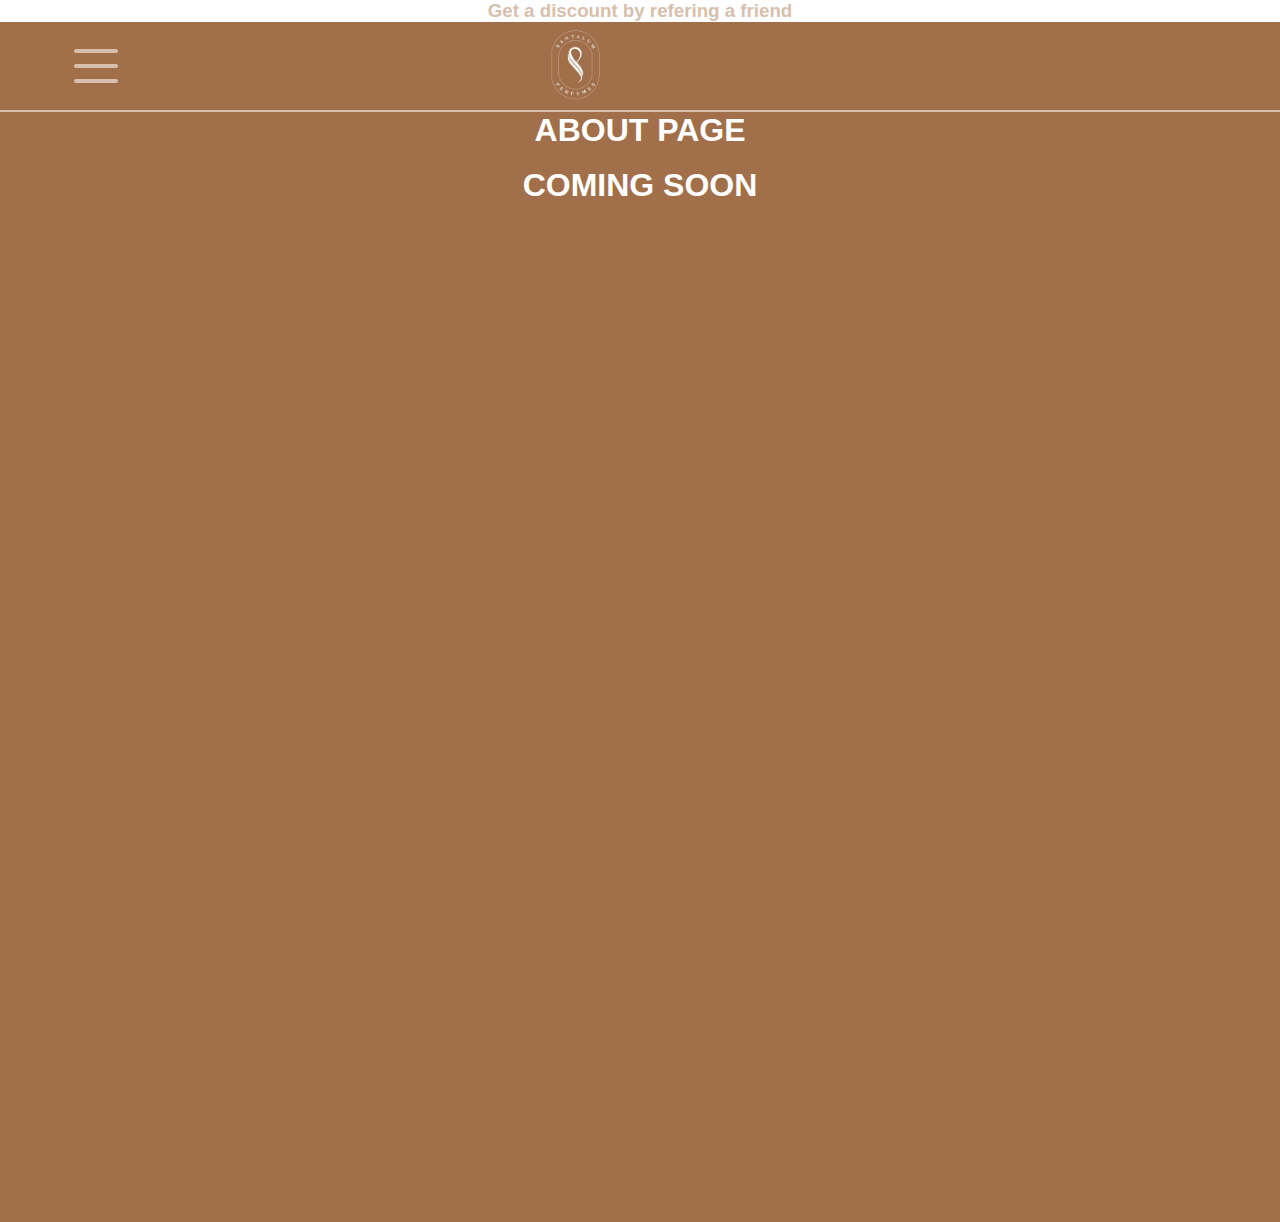
==== about.html @ 8af26048 "Add files via upload" ====
<!DOCTYPE html>
<html>
<head>
	<meta charset="utf-8">
	<meta name="viewport" content="width=device-width, initial-scale=1">
	<link href="https://fonts.cdnfonts.com/css/cargen" rel="stylesheet">
	<link rel="stylesheet" type="text/css" href="styles.css">
	<title>
		
	</title>
	<style type="text/css">
		@import url('https://fonts.cdnfonts.com/css/cargen');
		*
		{
			margin: 0;
			padding: 0;
			box-sizing: border-box;
			font-family: 'Cargen', sans-serif;
		}
		.left
		{
			width: 15%;
			float: left;
			height: 90px;
			background-color: #a16f4a;
			display: flex;
			align-items: center;
			justify-content: center;
			border-bottom: 2px solid #d8bfad;
		}
		.mid
		{
			width: 60%;
			float: left;
			height: 90px;
			background-color: #a16f4a;
			display: flex;
			justify-content: center;
			align-items: center;
			border-bottom: 2px solid #d8bfad;
		}
		.right
		{
			width: 25%;
			float: left;
			height: 90px;
			background-color: #a16f4a;
			border-bottom: 2px solid #d8bfad;
		}
		.what
		{
			width: 100%;
			height: 1200px;
			background-color: #a16f4a;
		}
		.discount
		{
			width: 100%;
			background-color: white;
			color: #d8bfad;
			text-align: center;
		}
		.float
		{
			float: left;
			width: 50%;			
		}
		.links
		{
			
			width: 50%;
			margin-top: 40px;
			margin-left: 20px;
		}
		a
		{
			color: #d8bfad;
			text-decoration: none;
		}
	</style>
</head>
<body>
	<div class="discount">
		<h3>Get a discount by refering a friend</h3>
	</div>
	<div class="top">
		<div class="left">
			<img href="#" id="menu-item" src="menu.png">
		</div>	

		<div class="mid">
			<img style="border-radius: 40px;" src="LOGO-MAIN.PNG" height="100%" >
		</div>

		<div class="right">
			
		</div>	
	</div>
	<div class="what">
		<h1>ABOUT PAGE</h1><br>
		<h1>COMING SOON</h1>
	</div>
	 <div class="popup" id="popup">
    <div class="popup-content">
      
      <div class="float"><a href="index.html"><H1 style="margin-bottom: 30px; margin-left:20px;">HOME</H1></a></div>
      <div class="float"><button style="float: right; margin-right: 30px;" class="close-btn" id="close-btn"><img src="close.png"></button></div>
      <div class="links">
      	<a href="products.html"><H1>PRODUCTS</H1></a>
      </div>
      <div class="links"><a href="about.html"><H1>ABOUT US</H1></a></div>
      <div class="links"><a href="contact.html"><H1>CONTACT</H1></a></div>
      <div class="links"><a href="privacy.html"><H1>PRIVACY POLICY</H1></a></div>

    </div>
  </div>

  <script src="script.js"></script>

</body>
</html>
---- styles.css ----
body {
  font-family: Arial, sans-serif;
  margin: 0;
  padding: 0;
}
.what
{
  color: white;
  text-align: center;
}
.popup {
  display: none;
  position: fixed;
  top: 0;
  left: 0;
  width: 100%;
  height: 100%;
  color: #d8bfad;
  background-color: rgba(0, 0, 0, 0.5);
  z-index: 999;
}

.popup-content {
  position: absolute;
  top: 50%;
  left: 50%;
  transform: translate(-50%, -50%);
  width: 80%; /* Adjust width as needed */
  max-width: 600px; /* Example max-width for content */
  background-color: white;
  padding: 20px;
  border-radius: 8px;
  text-align: center;
}

.close-btn {
  position: absolute;
  top: 10px;
  right: 10px;
  font-size: 24px;
  background: none;
  border: none;
  cursor: pointer;
  color: #888;
}

.close-btn:hover {
  color: #555;
}
.footer
{
  background-color: white;
  color: #d8bfad;
  width: 100%;
  height: 200px;
}
.left-margin
{
  margin-left: 20%;
}
.reviews
{
  text-align: center;
  color: #a16f4a;
}
@media screen and (min-width: 600px) {
  #home-image
  {
    width:50%;
  }
}
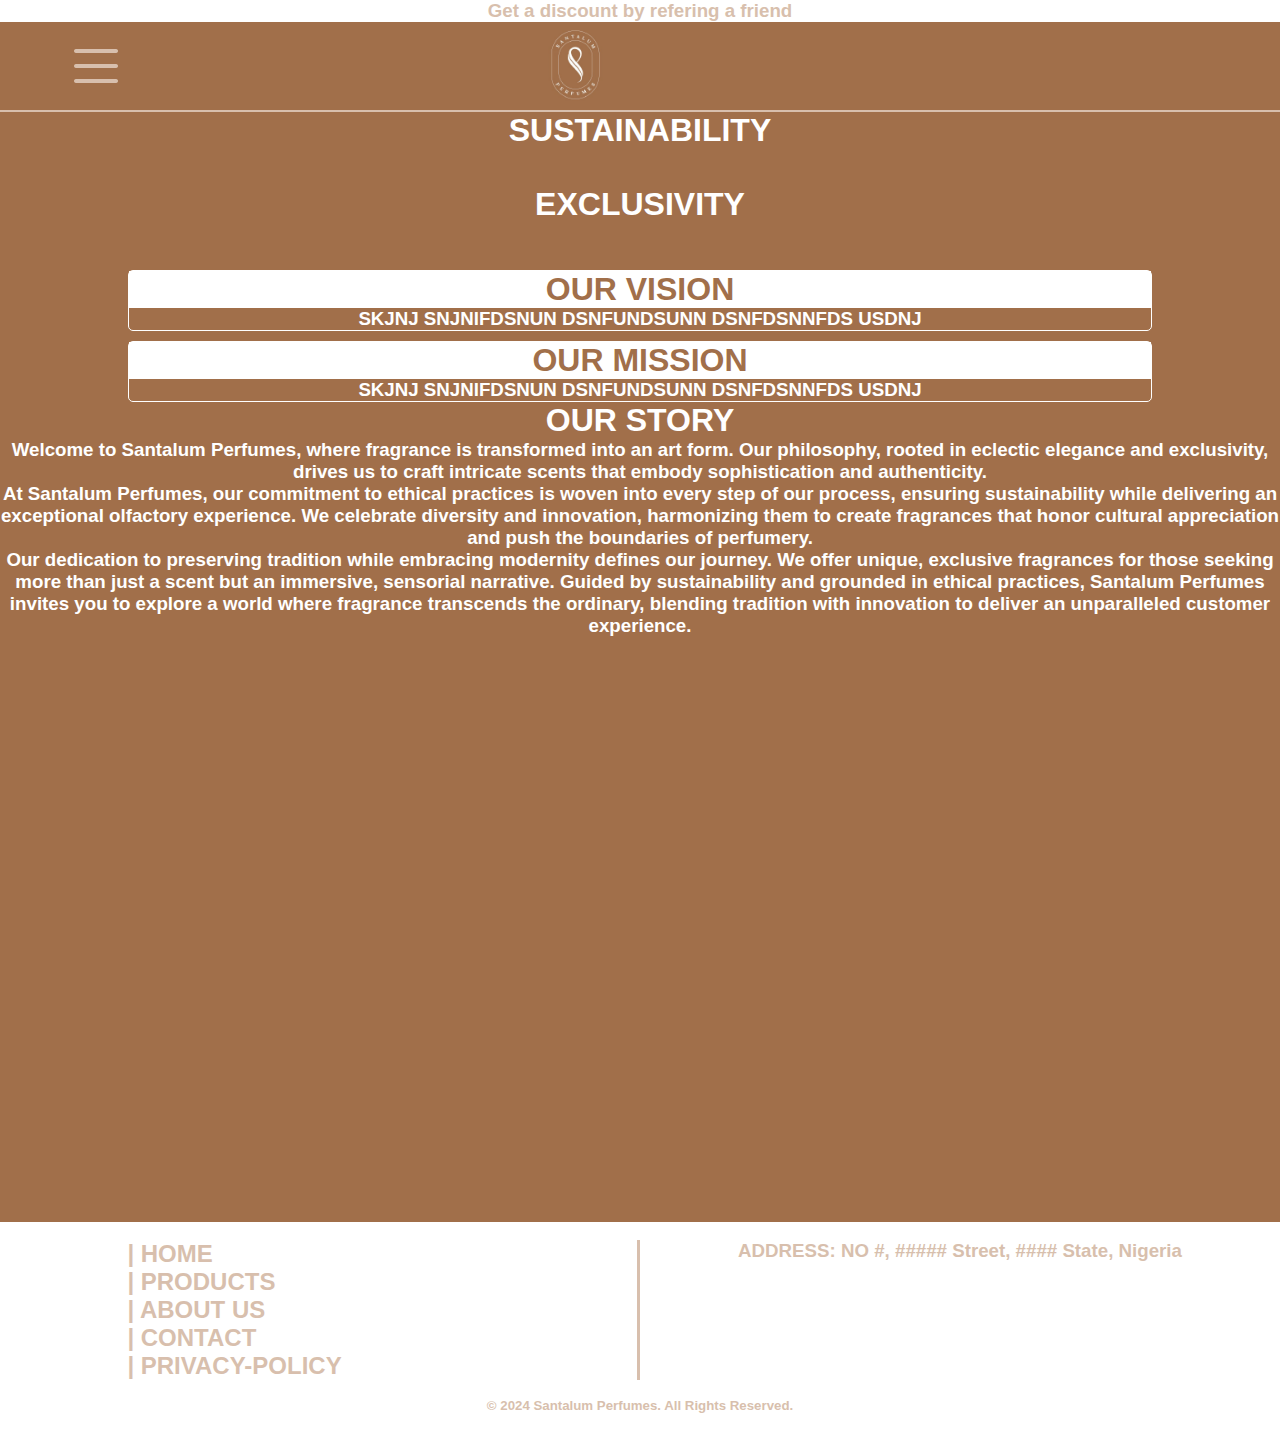
==== commit 84ff4053: "Update about.html" ====
--- a/about.html
+++ b/about.html
@@ -97,9 +97,38 @@
 		</div>	
 	</div>
 	<div class="what">
-		<h1>ABOUT PAGE</h1><br>
-		<h1>COMING SOON</h1>
+		
+			<div class="marquee-container">
+        <div class="marquee-content">
+            <div><h1 style="color: white;">SUSTAINABILITY</h1></div>
+            <div><h1 style="color: #a16f4a;">ELEGANCE</h1></div>
+            <div><h1 style="color: white;">EXCLUSIVITY</h1></div>
+            <div><h1 style="color: #a16f4a;">ETHICAL</h1></div>
+
+        </div>
+    </div>
+    <div style="background-color: #a16f4a; width: 80%; margin: auto; margin-top: 10PX;border: 1PX solid white; border-radius: 5PX;">
+		<h1 style="text-align:center; color:#a16f4a; background-color:white;">OUR VISION</h1>
+		<h3 style="color:white; text-align: center;">SKJNJ SNJNIFDSNUN DSNFUNDSUNN DSNFDSNNFDS USDNJ</h3>
+
 	</div>
+
+	<div style="background-color: #a16f4a; width: 80%; margin: auto; margin-top:10PX; border: 1PX solid white; border-radius: 5PX;">
+		<h1 style="text-align:center; color:#a16f4a; background-color:white;">OUR MISSION</h1>
+		<h3 style="color:white; text-align:center;">SKJNJ SNJNIFDSNUN DSNFUNDSUNN DSNFDSNNFDS USDNJ</h3>
+
+	</div>
+    <div class="our-story">
+			<h1>OUR STORY</h1>
+			<p><h3 class="width80">Welcome to Santalum Perfumes, where fragrance is transformed into an art form. Our philosophy, rooted in eclectic elegance and exclusivity, drives us to craft intricate scents that embody sophistication and authenticity.</h3></p>
+<p><h3 class="width80">
+At Santalum Perfumes, our commitment to ethical practices is woven into every step of our process, ensuring sustainability while delivering an exceptional olfactory experience. We celebrate diversity and innovation, harmonizing them to create fragrances that honor cultural appreciation and push the boundaries of perfumery.</h3></p>
+<p><h3 class="width80">
+Our dedication to preserving tradition while embracing modernity defines our journey. We offer unique, exclusive fragrances for those seeking more than just a scent but an immersive, sensorial narrative. Guided by sustainability and grounded in ethical practices, Santalum Perfumes invites you to explore a world where fragrance transcends the ordinary, blending tradition with innovation to deliver an unparalleled customer experience.</h3></p>
+		</div>
+	</div>
+	
+
 	 <div class="popup" id="popup">
     <div class="popup-content">
       
@@ -114,8 +143,27 @@
 
     </div>
   </div>
+  <br>
+  <div class="footer">
+  	<div style="overflow:auto;">
+  	<div style="float:left; width: 50%; border-right: 3px solid #d8bfad;">
+  		<h2 class="left-margin">| HOME</h3>
+  		<h2 class="left-margin">| PRODUCTS</h3>
+  		<h2 class="left-margin">| ABOUT US</h3>
+  		<h2 class="left-margin">| CONTACT</h3>
+  		<h2 class="left-margin">| PRIVACY-POLICY</h3>
 
+  	</div>
+  	<div style="float:left; width: 50%; display:flex; justify-content: center; align-items: center; text-align: center;">
+  		<h3>
+  			ADDRESS: NO #, ##### Street, #### State, Nigeria
+  		</h3>
+  	</div>
+  	</div>
+  	<br>
+  	<h5 style="text-align:center;">&copy; 2024 Santalum Perfumes. All Rights Reserved.</h5>
+  </div>
   <script src="script.js"></script>
 
 </body>
-</html>+</html>
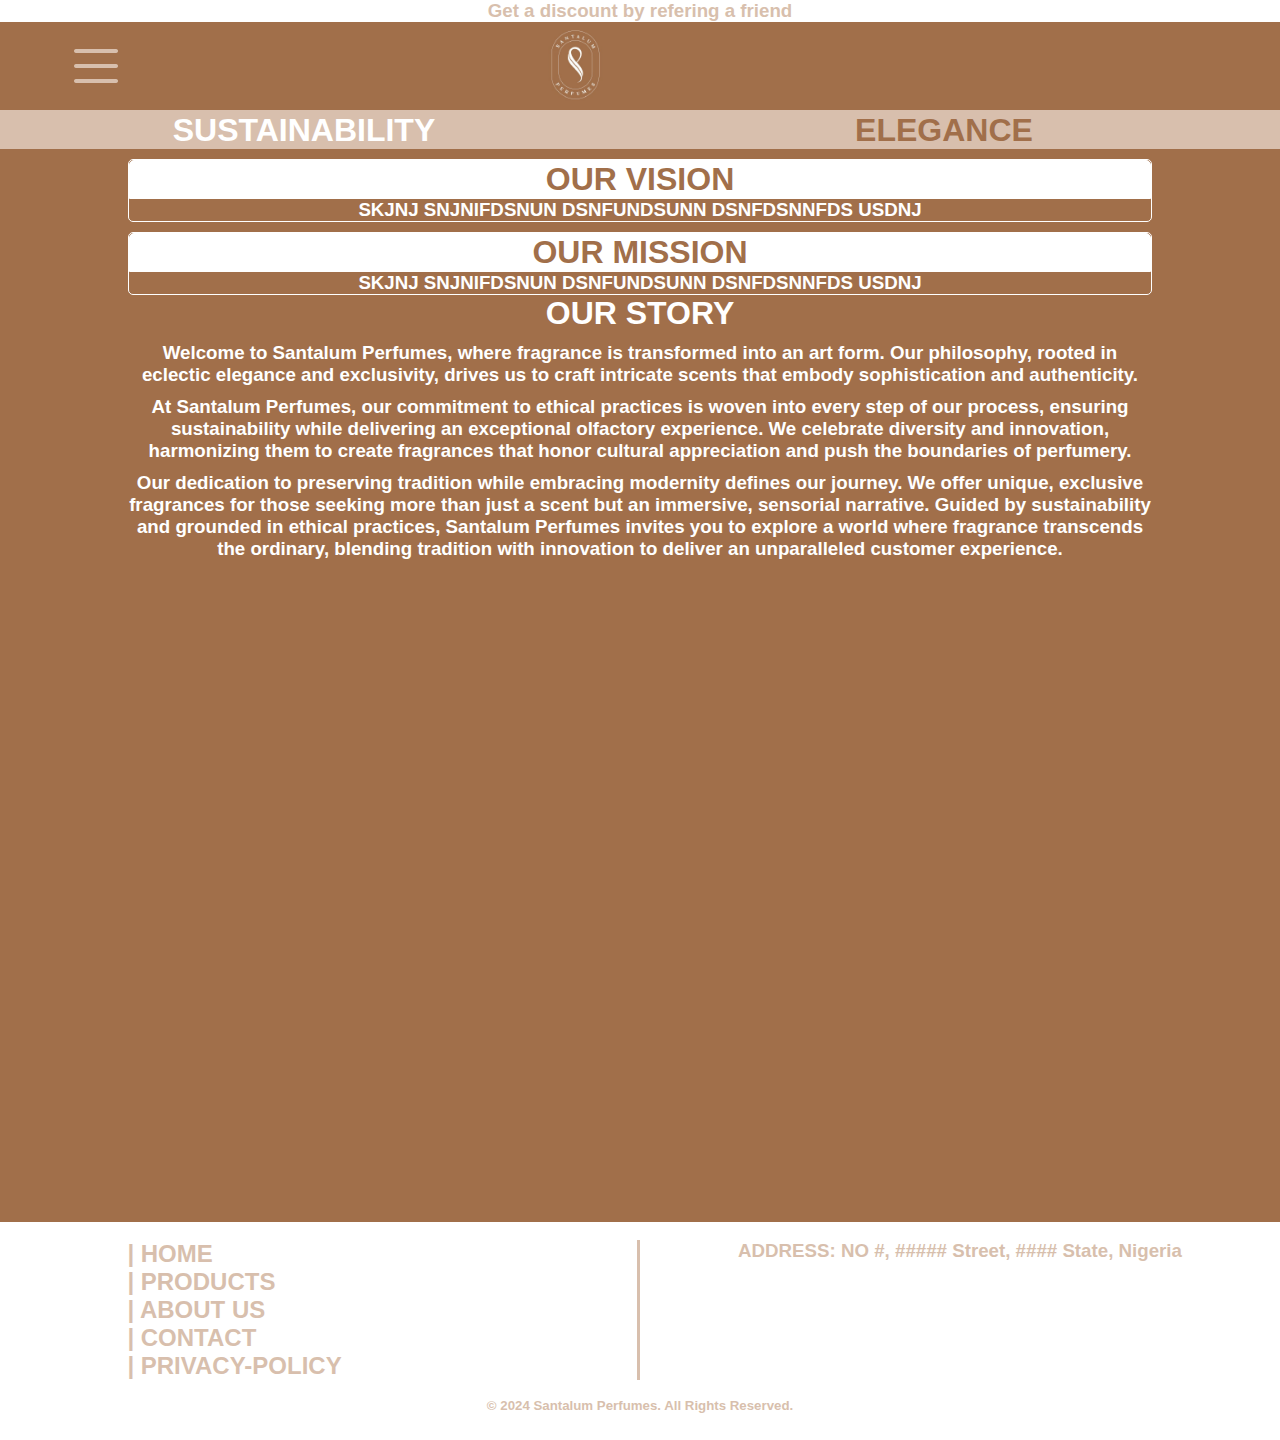
==== commit 51ed0153: "Update about.html" ====
--- a/about.html
+++ b/about.html
@@ -108,13 +108,13 @@
         </div>
     </div>
     <div style="background-color: #a16f4a; width: 80%; margin: auto; margin-top: 10PX;border: 1PX solid white; border-radius: 5PX;">
-		<h1 style="text-align:center; color:#a16f4a; background-color:white;">OUR VISION</h1>
+		<h1 style="text-align:center; color:#a16f4a; background-color:white; border: 1PX solid white; border-top-left-radius: 5PX;border-top-right-radius: 5PX;">OUR VISION</h1>
 		<h3 style="color:white; text-align: center;">SKJNJ SNJNIFDSNUN DSNFUNDSUNN DSNFDSNNFDS USDNJ</h3>
 
 	</div>
 
 	<div style="background-color: #a16f4a; width: 80%; margin: auto; margin-top:10PX; border: 1PX solid white; border-radius: 5PX;">
-		<h1 style="text-align:center; color:#a16f4a; background-color:white;">OUR MISSION</h1>
+		<h1 style="text-align:center; color:#a16f4a; background-color:white; border: 1PX solid white; border-top-left-radius: 5PX;border-top-right-radius: 5PX;">OUR MISSION</h1>
 		<h3 style="color:white; text-align:center;">SKJNJ SNJNIFDSNUN DSNFUNDSUNN DSNFDSNNFDS USDNJ</h3>
 
 	</div>
--- a/styles.css
+++ b/styles.css
@@ -63,6 +63,50 @@
   text-align: center;
   color: #a16f4a;
 }
+.our-story
+{
+  width: 100%;
+  height: 350px;
+  text-align: center;
+}
+.width80
+{
+  margin-left: 10%;
+  margin-right: 10%;
+  width: 80%;
+}
+p
+{
+
+  margin-top: 10px;
+}
+.marquee-container {
+            width: 100%;
+            overflow: hidden;
+            position: relative;
+            background: #d8bfad;
+        }
+
+        .marquee-content {
+            display: flex;
+            width: 200%; /* Make this twice the width of the container */
+            animation: marquee 10s linear infinite;
+        }
+
+        .marquee-content div {
+            flex: 1;
+            white-space: nowrap;
+            padding-right: 2rem; /* Space between repeats */
+        }
+
+        @keyframes marquee {
+            0% {
+                transform: translateX(0);
+            }
+            100% {
+                transform: translateX(-50%);
+            }
+        }
 @media screen and (min-width: 600px) {
   #home-image
   {
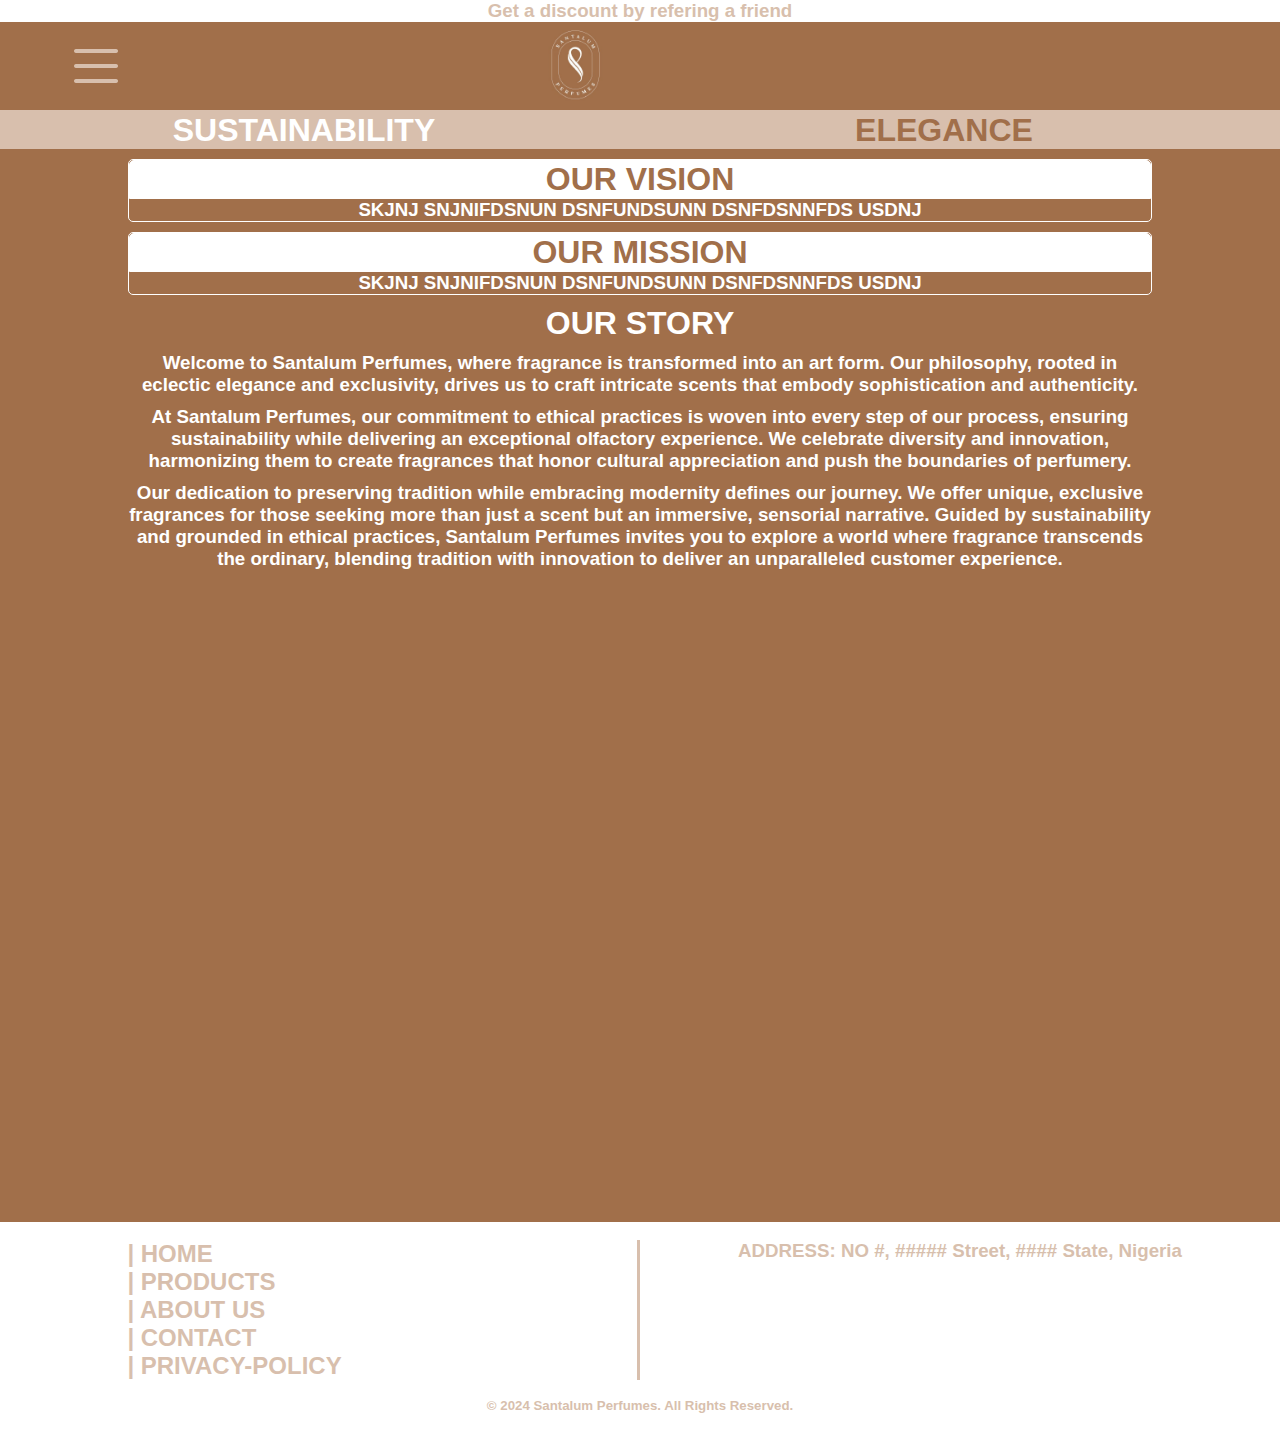
==== commit f58a1697: "Update about.html" ====
--- a/about.html
+++ b/about.html
@@ -118,7 +118,7 @@
 		<h3 style="color:white; text-align:center;">SKJNJ SNJNIFDSNUN DSNFUNDSUNN DSNFDSNNFDS USDNJ</h3>
 
 	</div>
-    <div class="our-story">
+    <div class="our-story" style="margin-top:10px;">
 			<h1>OUR STORY</h1>
 			<p><h3 class="width80">Welcome to Santalum Perfumes, where fragrance is transformed into an art form. Our philosophy, rooted in eclectic elegance and exclusivity, drives us to craft intricate scents that embody sophistication and authenticity.</h3></p>
 <p><h3 class="width80">
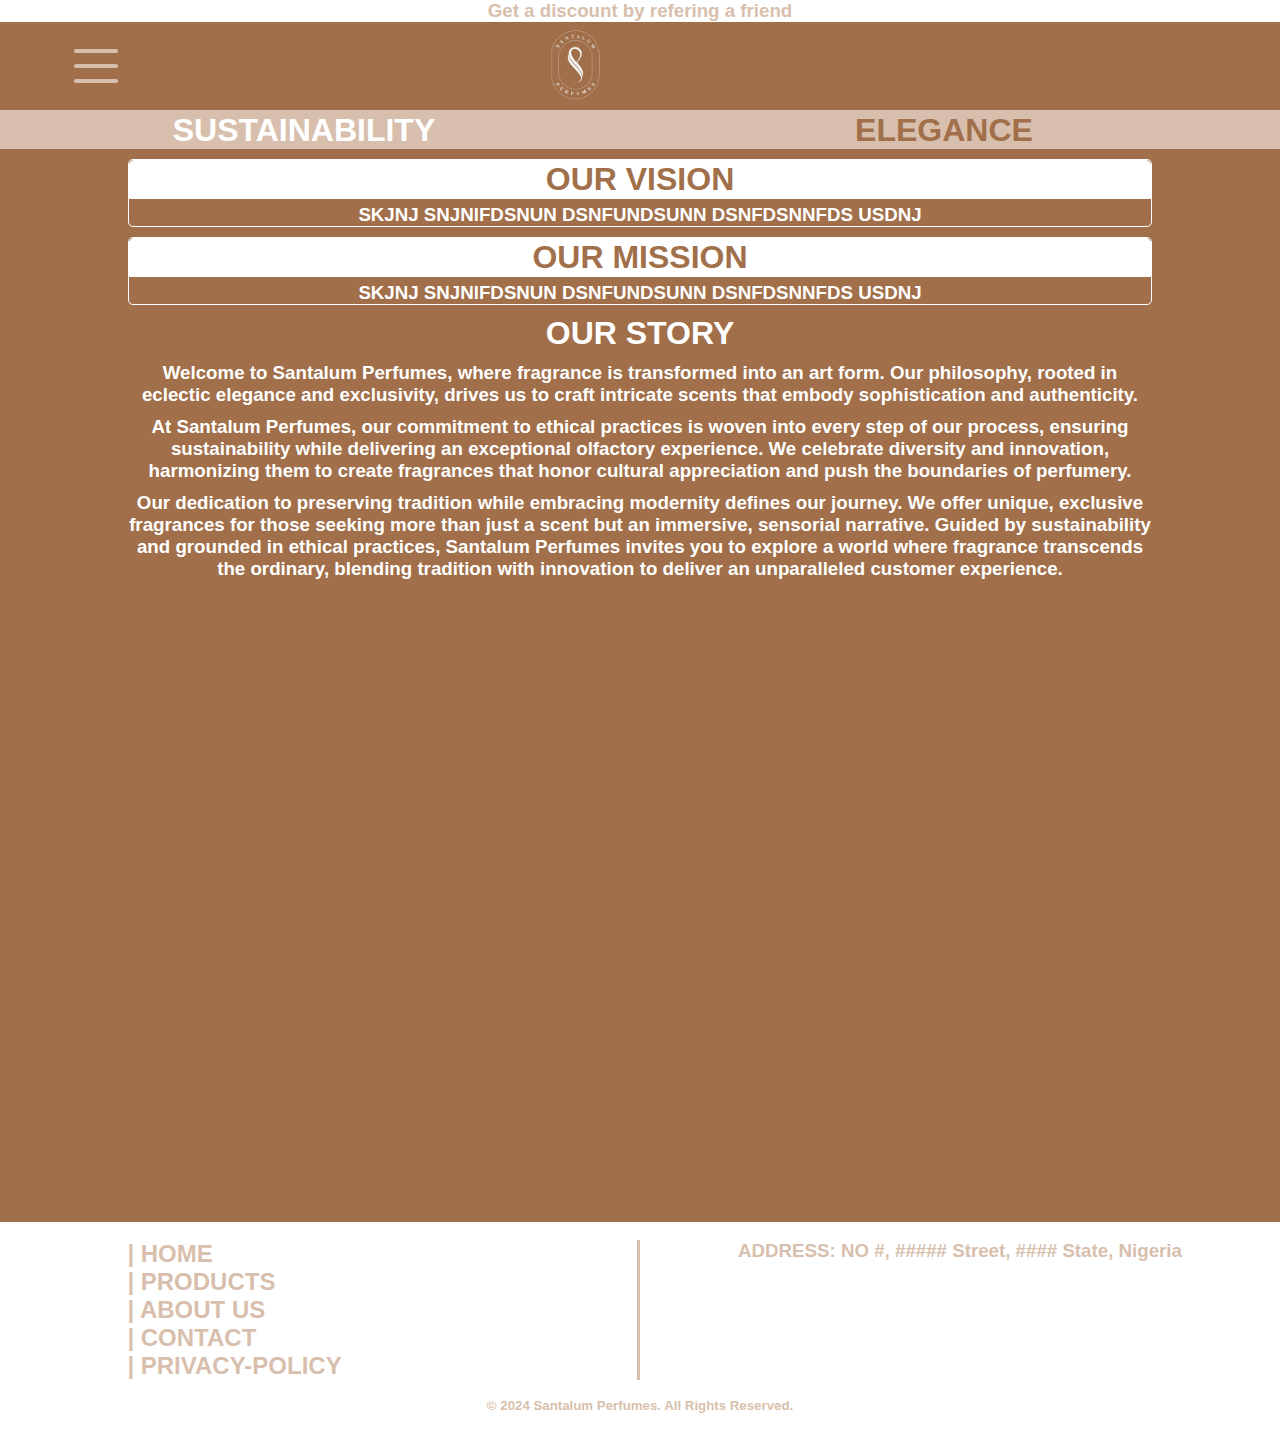
==== commit f2079daa: "Update about.html" ====
--- a/about.html
+++ b/about.html
@@ -109,13 +109,13 @@
     </div>
     <div style="background-color: #a16f4a; width: 80%; margin: auto; margin-top: 10PX;border: 1PX solid white; border-radius: 5PX;">
 		<h1 style="text-align:center; color:#a16f4a; background-color:white; border: 1PX solid white; border-top-left-radius: 5PX;border-top-right-radius: 5PX;">OUR VISION</h1>
-		<h3 style="color:white; text-align: center;">SKJNJ SNJNIFDSNUN DSNFUNDSUNN DSNFDSNNFDS USDNJ</h3>
+		<h3 style="color:white; text-align: center; margin-top: 5px">SKJNJ SNJNIFDSNUN DSNFUNDSUNN DSNFDSNNFDS USDNJ</h3>
 
 	</div>
 
 	<div style="background-color: #a16f4a; width: 80%; margin: auto; margin-top:10PX; border: 1PX solid white; border-radius: 5PX;">
 		<h1 style="text-align:center; color:#a16f4a; background-color:white; border: 1PX solid white; border-top-left-radius: 5PX;border-top-right-radius: 5PX;">OUR MISSION</h1>
-		<h3 style="color:white; text-align:center;">SKJNJ SNJNIFDSNUN DSNFUNDSUNN DSNFDSNNFDS USDNJ</h3>
+		<h3 style="color:white; text-align:center;margin-top: 5px;">SKJNJ SNJNIFDSNUN DSNFUNDSUNN DSNFDSNNFDS USDNJ</h3>
 
 	</div>
     <div class="our-story" style="margin-top:10px;">
